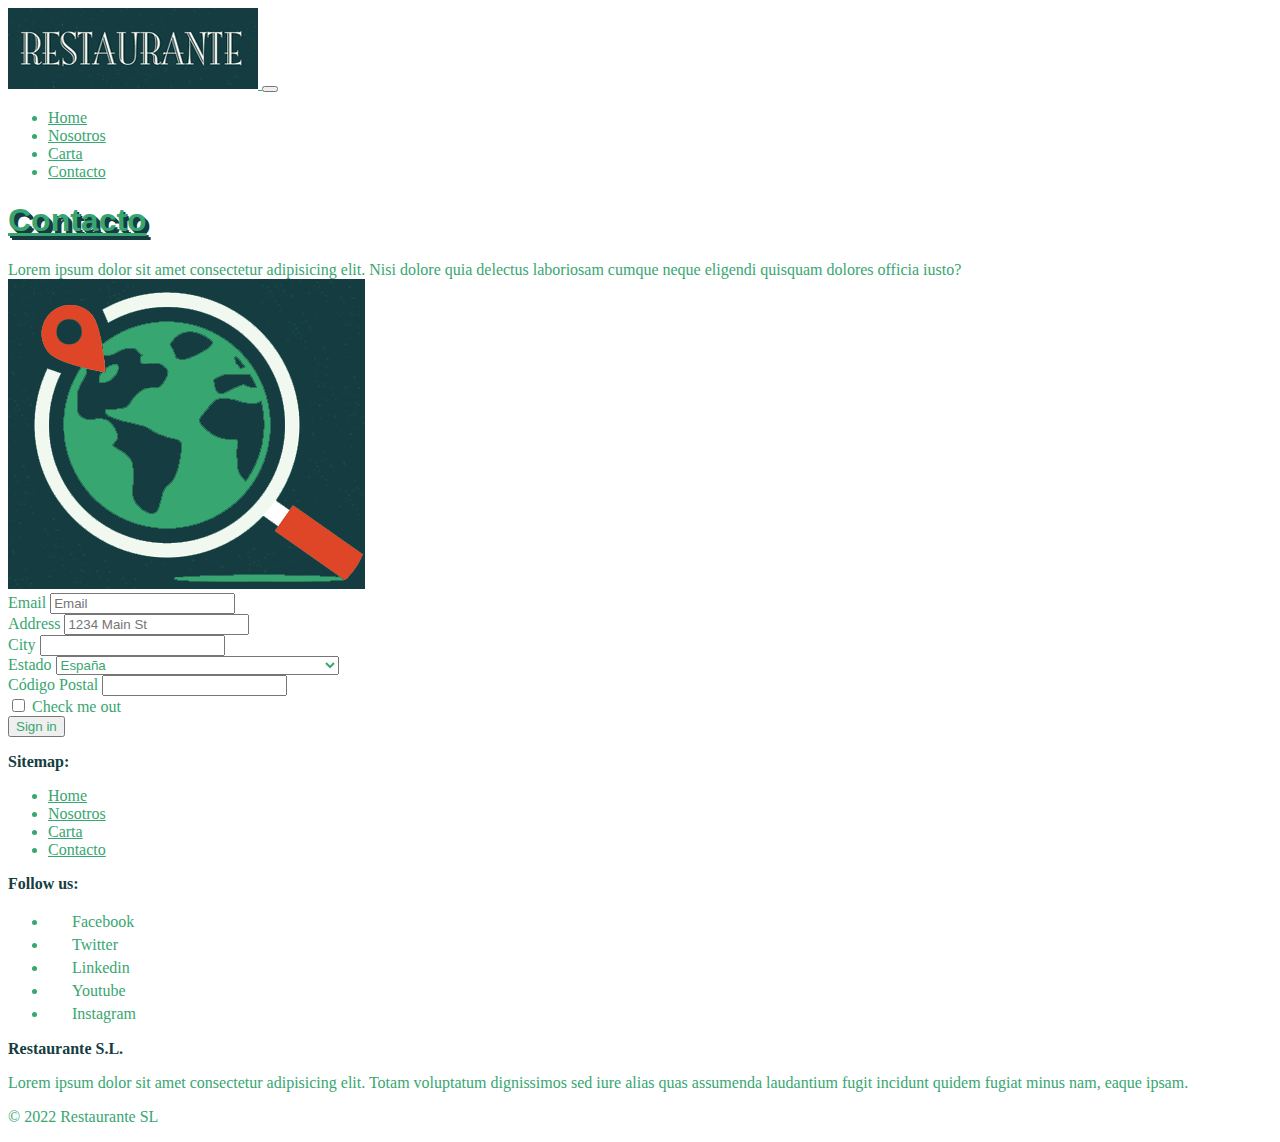
==== contact.html @ dc4b1c84 "main body added" ====
<!DOCTYPE html>
<html lang="es">
<head>
    <meta charset="UTF-8">
    <meta http-equiv="X-UA-Compatible" content="IE=edge">
    <meta name="viewport" content="width=device-width, initial-scale=1.0">
    <!-- Bootstrap CSS -->
    <link href="css/bootstrap.min.css" rel="stylesheet">
    <!-- Bootstrap icons-->
    <link rel="stylesheet" href="bootstrap-icons-1.7.2/bootstrap-icons.css">

    <link href="css/style.css" rel="stylesheet">
    <title>Contacto</title>
</head>
<body>
<div class="container">
    <!-- header : title and menu-->
    <header class="py-2 mb-4 border-bottom">
        <nav class="d-flex justify-content-between navbar navbar-expand-sm navbar-light">
            <a class="navbar-brand" href="index.html">
                <img src="img/restaurant.png" class="rounded-pill" alt="Restaurante">
            </a>
            <button class="navbar-toggler" type="button" data-bs-toggle="collapse" data-bs-target="#navbarSupportedContent" aria-controls="navbarSupportedContent" aria-expanded="false" aria-label="Toggle navigation">
                <span class="navbar-toggler-icon"></span>
            </button>
            <div class="collapse navbar-collapse" id="navbarSupportedContent">
                <ul class="navbar-nav me-auto  mb-2 mb-sm-0">
                    <li class="nav-item">
                        <a class="nav-link" href="index.html">Home</a>
                    </li>
                    <li class="nav-item">
                        <a class="nav-link" href="us.html">Nosotros</a>
                    </li>
                    <li class="nav-item">
                        <a class="nav-link" href="menu.html">Carta</a>
                    </li>
                    <li class="nav-item">
                        <a class="nav-link active" aria-current="page" href="contact.html">Contacto</a>
                    </li>
                </ul>
            </div>
        </nav>
    </header>

    <!-- main : content-->
    <main class="">
        <div class="row">
            <div class="col-12">
                <h1>Contacto</h1>
            </div>
        </div>
        <div class="row">
            <div class="col-12">
                Lorem ipsum dolor sit amet consectetur adipisicing elit. Nisi dolore quia delectus laboriosam cumque neque eligendi quisquam dolores officia iusto?
            </div>
        </div>
        <div class="row">
            <div class="col-12">
                <img src="img/location.png" class="mx-auto d-block" alt="Mapa">
            </div>
        </div>
        <form>

            <div class="form-row">
                <div class="form-group col-md-6">
                  <label for="inputEmail">Email</label>
                  <input type="email" class="form-control" id="inputEmail4" placeholder="Email">
                </div>
              </div>
              <div class="form-group">
                <label for="inputAddress">Address</label>
                <input type="text" class="form-control" id="inputAddress" placeholder="1234 Main St">
              </div>
              <div class="form-row">
                <div class="form-group col-md-6">
                  <label for="inputCity">City</label>
                  <input type="text" class="form-control" id="inputCity">
                </div>
                <div class="form-group col-md-4">
                  <label for="inputState">Estado</label>
                  <select id="inputState" class="form-select">
                    <option>Albania</option>
                    <option>Alemania</option>
                    <option>Andorra</option>
                    <option>Austria</option>
                    <option>Azerbaiyán</option>
                    <option>Bélgica</option>
                    <option>Bielorrusia</option>
                    <option>Bosnia y Herzegovina / Bosnia-Herzegovina</option>
                    <option>Bulgaria</option>
                    <option>Chipre</option>
                    <option>Croacia</option>
                    <option>Dinamarca</option>
                    <option selected>España</option>
                    <option>Estonia</option>
                    <option>Finlandia</option>
                    <option>Francia</option>
                    <option>Grecia</option>
                    <option>Hungría</option>
                    <option>Irlanda</option>
                    <option>Islandia</option>
                    <option>Italia</option>
                    <option>Letonia</option>
                    <option>Liechtenstein</option>
                    <option>Lituania</option>
                    <option>Luxemburgo</option>
                    <option>Macedonia del Norte</option>
                    <option>Malta</option>
                    <option>Moldavia</option>
                    <option>Mónaco</option>
                    <option>Montenegro</option>
                    <option>Noruega</option>
                    <option>Países Bajos</option>
                    <option>Polonia</option>
                    <option>Portugal</option>
                    <option>Reino Unido</option>
                    <option>Rumania / Rumanía</option>
                    <option>Rusia</option>
                    <option>Serbia</option>
                    <option>Suecia</option>
                    <option>Suiza</option>
                    <option>Ucrania</option>
                    <option>Ciudad del Vaticano</option>
                  </select>
                </div>
                <div class="form-group col-md-2">
                  <label for="inputZip">Código Postal</label>
                  <input type="text" class="form-control" id="inputZip">
                </div>
              </div>
              <div class="form-group">
                <div class="form-check">
                  <input class="form-check-input" type="checkbox" id="gridCheck">
                  <label class="form-check-label" for="gridCheck">
                    Check me out
                  </label>
                </div>
              </div>
              <button type="submit" class="btn btn-primary">Sign in</button>

        </form>
    </main>

    <!-- footer : social media and copyright-->
    <footer class="border-top mt-4 small">
        <div class="row flex-md-row-reverse">

            <div class="col-md-4 align-items-stretch my-5">
                <section class="text-muted">
                    <p class="text-muted"><strong class="text-primary">Sitemap:</strong></p>
                    <ul class="navbar-nav me-auto mb-2 mb-sm-0">
                        <li class="nav-item">
                            <a class="nav-link green" href="index.html">Home</a>
                        </li>
                        <li class="nav-item">
                            <a class="nav-link green" href="us.html">Nosotros</a>
                        </li>
                        <li class="nav-item">
                            <a class="nav-link green" href="menu.html">Carta</a>
                        </li>
                        <li class="nav-item">
                            <a class="nav-link green" href="contact.html">Contacto</a>
                        </li>
                    </ul>
                </section>
            </div>
            
            <div class="col-md-4 align-items-stretch my-5">
                <section class="text-muted small">
                    <p class="text-muted"><strong class="text-primary">Follow us:</strong></p>
                    <ul class="navbar-nav me-auto mb-0 mb-sm-0">
                        <li class="green">
                            <a href="#" class="fa bi-facebook green"></a>Facebook
                        </li>
                        <li class="green">
                            <a href="#" class="fa bi-twitter green"></a>Twitter
                        </li>
                        <li class="green">
                            <a href="#" class="fa bi-linkedin green"></a>Linkedin
                        </li>
                        <li class="green">
                            <a href="#" class="fa bi-youtube green"></a>Youtube
                        </li>
                        <li class="green">
                            <a href="#" class="fa bi-instagram green"></a>Instagram
                        </li>
                    </ul>
                </section>
            </div>

            <div class="col-md-4 align-items-stretch my-5">
                <p class="text-muted"><strong class="text-primary">Restaurante S.L.</strong></p>
                <p class="text-wrap m-4">Lorem ipsum dolor sit amet consectetur adipisicing elit. Totam voluptatum dignissimos sed iure alias quas assumenda laudantium fugit incidunt quidem fugiat minus nam, eaque ipsam.</p>
                <p class="text-muted green">© 2022 Restaurante SL</p>
            </div>
        </div>
    </footer>
</div>
<!-- Bootstrap Bundle with Popper -->
<script src="js/bootstrap.bundle.min.js"></script>
</body>
</html>
---- css/style.css ----
*{
    color:#38a671 !important;
    text-align: justify;
    text-justify: inter-word;
}
a{
    color:#38a671; 
}
a:hover{
    color: #153d41 !important;
    /*text-shadow: 1px 1px 1px #000000;*/
    font-weight: bold;
}
.active{
    text-decoration: underline;
}
h1{
    text-decoration: underline;
}
h1, h2{
    font-family:Impact, Haettenschweiler, 'Arial Narrow Bold', sans-serif;
    text-shadow: 2px 2px 0px #153d41,
                 4px 4px 0px #153d41;

}
.white{
    color: #ffffff !important;
}
.black{
    color: #000000 !important;
}
.text-danger, .orange{
    color: #df4627 !important;
}
.text-primary, .blue{
    color: #153d41 !important;
}
.text-success, .green{
    color: #38a671 !important;
}

.fa {
    padding: 4px;
    font-size: 20px;
    width: 20px;
    text-decoration: none;
    margin: 4px 8px;
}


.bg-burger{
    background-image: url("img/burger.png");
}
.bg-carrot{
    background-image: url("img/carrot.png");
}
.bg-cheff{
    background-image: url("img/chef.png");
}
.bg-cutlery{
    background-image: url("img/cutlery.png");
}
.bg-fruit{
    background-image: url("img/fruit.png");
}
.bg-ice-cream{
    background-image: url("ice-cream.png");
}
.bg-meat{
    background-image: url("img/meat.png");
}
.bg-pans{
    background-image: url("img/pans.png");
}
.bg-restaurant{
    background-image: url("img/restaurant.png");
}
.bg-salad{
    background-image: url("img/salad.png");
}
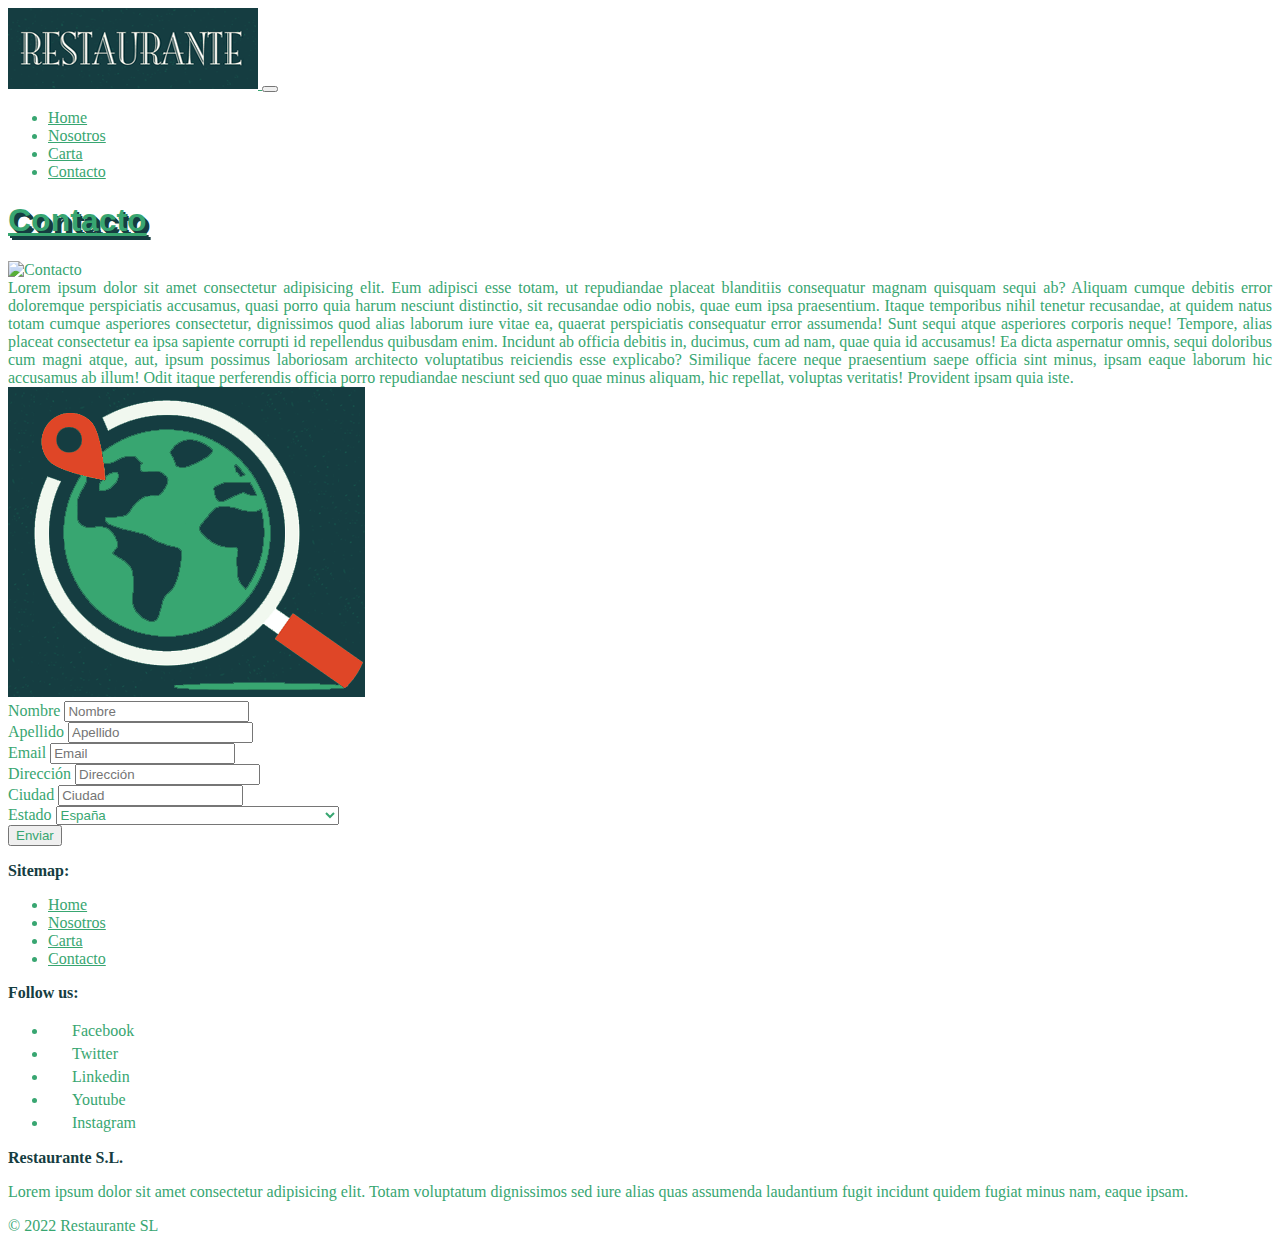
==== commit 47dab1f9: "modified main of contacto" ====
--- a/contact.html
+++ b/contact.html
@@ -1,5 +1,6 @@
 <!DOCTYPE html>
 <html lang="es">
+
 <head>
     <meta charset="UTF-8">
     <meta http-equiv="X-UA-Compatible" content="IE=edge">
@@ -12,191 +13,211 @@
     <link href="css/style.css" rel="stylesheet">
     <title>Contacto</title>
 </head>
+
 <body>
-<div class="container">
-    <!-- header : title and menu-->
-    <header class="py-2 mb-4 border-bottom">
-        <nav class="d-flex justify-content-between navbar navbar-expand-sm navbar-light">
-            <a class="navbar-brand" href="index.html">
-                <img src="img/restaurant.png" class="rounded-pill" alt="Restaurante">
-            </a>
-            <button class="navbar-toggler" type="button" data-bs-toggle="collapse" data-bs-target="#navbarSupportedContent" aria-controls="navbarSupportedContent" aria-expanded="false" aria-label="Toggle navigation">
-                <span class="navbar-toggler-icon"></span>
-            </button>
-            <div class="collapse navbar-collapse" id="navbarSupportedContent">
-                <ul class="navbar-nav me-auto  mb-2 mb-sm-0">
-                    <li class="nav-item">
-                        <a class="nav-link" href="index.html">Home</a>
-                    </li>
-                    <li class="nav-item">
-                        <a class="nav-link" href="us.html">Nosotros</a>
-                    </li>
-                    <li class="nav-item">
-                        <a class="nav-link" href="menu.html">Carta</a>
-                    </li>
-                    <li class="nav-item">
-                        <a class="nav-link active" aria-current="page" href="contact.html">Contacto</a>
-                    </li>
-                </ul>
-            </div>
-        </nav>
-    </header>
-
-    <!-- main : content-->
-    <main class="">
-        <div class="row">
-            <div class="col-12">
-                <h1>Contacto</h1>
-            </div>
-        </div>
-        <div class="row">
-            <div class="col-12">
-                Lorem ipsum dolor sit amet consectetur adipisicing elit. Nisi dolore quia delectus laboriosam cumque neque eligendi quisquam dolores officia iusto?
-            </div>
-        </div>
-        <div class="row">
-            <div class="col-12">
-                <img src="img/location.png" class="mx-auto d-block" alt="Mapa">
-            </div>
-        </div>
-        <form>
-
-            <div class="form-row">
-                <div class="form-group col-md-6">
-                  <label for="inputEmail">Email</label>
-                  <input type="email" class="form-control" id="inputEmail4" placeholder="Email">
-                </div>
-              </div>
-              <div class="form-group">
-                <label for="inputAddress">Address</label>
-                <input type="text" class="form-control" id="inputAddress" placeholder="1234 Main St">
-              </div>
-              <div class="form-row">
-                <div class="form-group col-md-6">
-                  <label for="inputCity">City</label>
-                  <input type="text" class="form-control" id="inputCity">
-                </div>
-                <div class="form-group col-md-4">
-                  <label for="inputState">Estado</label>
-                  <select id="inputState" class="form-select">
-                    <option>Albania</option>
-                    <option>Alemania</option>
-                    <option>Andorra</option>
-                    <option>Austria</option>
-                    <option>Azerbaiyán</option>
-                    <option>Bélgica</option>
-                    <option>Bielorrusia</option>
-                    <option>Bosnia y Herzegovina / Bosnia-Herzegovina</option>
-                    <option>Bulgaria</option>
-                    <option>Chipre</option>
-                    <option>Croacia</option>
-                    <option>Dinamarca</option>
-                    <option selected>España</option>
-                    <option>Estonia</option>
-                    <option>Finlandia</option>
-                    <option>Francia</option>
-                    <option>Grecia</option>
-                    <option>Hungría</option>
-                    <option>Irlanda</option>
-                    <option>Islandia</option>
-                    <option>Italia</option>
-                    <option>Letonia</option>
-                    <option>Liechtenstein</option>
-                    <option>Lituania</option>
-                    <option>Luxemburgo</option>
-                    <option>Macedonia del Norte</option>
-                    <option>Malta</option>
-                    <option>Moldavia</option>
-                    <option>Mónaco</option>
-                    <option>Montenegro</option>
-                    <option>Noruega</option>
-                    <option>Países Bajos</option>
-                    <option>Polonia</option>
-                    <option>Portugal</option>
-                    <option>Reino Unido</option>
-                    <option>Rumania / Rumanía</option>
-                    <option>Rusia</option>
-                    <option>Serbia</option>
-                    <option>Suecia</option>
-                    <option>Suiza</option>
-                    <option>Ucrania</option>
-                    <option>Ciudad del Vaticano</option>
-                  </select>
-                </div>
-                <div class="form-group col-md-2">
-                  <label for="inputZip">Código Postal</label>
-                  <input type="text" class="form-control" id="inputZip">
-                </div>
-              </div>
-              <div class="form-group">
-                <div class="form-check">
-                  <input class="form-check-input" type="checkbox" id="gridCheck">
-                  <label class="form-check-label" for="gridCheck">
-                    Check me out
-                  </label>
-                </div>
-              </div>
-              <button type="submit" class="btn btn-primary">Sign in</button>
-
-        </form>
-    </main>
-
-    <!-- footer : social media and copyright-->
-    <footer class="border-top mt-4 small">
-        <div class="row flex-md-row-reverse">
-
-            <div class="col-md-4 align-items-stretch my-5">
-                <section class="text-muted">
-                    <p class="text-muted"><strong class="text-primary">Sitemap:</strong></p>
-                    <ul class="navbar-nav me-auto mb-2 mb-sm-0">
-                        <li class="nav-item">
-                            <a class="nav-link green" href="index.html">Home</a>
-                        </li>
-                        <li class="nav-item">
-                            <a class="nav-link green" href="us.html">Nosotros</a>
-                        </li>
-                        <li class="nav-item">
-                            <a class="nav-link green" href="menu.html">Carta</a>
-                        </li>
-                        <li class="nav-item">
-                            <a class="nav-link green" href="contact.html">Contacto</a>
+    <div class="container">
+        <!-- header : title and menu-->
+        <header class="py-2 mb-4 border-bottom">
+            <nav class="d-flex justify-content-between navbar navbar-expand-sm navbar-light">
+                <a class="navbar-brand" href="index.html">
+                    <img src="img/restaurant.png" class="rounded-pill" alt="Restaurante">
+                </a>
+                <button class="navbar-toggler" type="button" data-bs-toggle="collapse"
+                    data-bs-target="#navbarSupportedContent" aria-controls="navbarSupportedContent"
+                    aria-expanded="false" aria-label="Toggle navigation">
+                    <span class="navbar-toggler-icon"></span>
+                </button>
+                <div class="collapse navbar-collapse" id="navbarSupportedContent">
+                    <ul class="navbar-nav me-auto  mb-2 mb-sm-0">
+                        <li class="nav-item">
+                            <a class="nav-link" href="index.html">Home</a>
+                        </li>
+                        <li class="nav-item">
+                            <a class="nav-link" href="us.html">Nosotros</a>
+                        </li>
+                        <li class="nav-item">
+                            <a class="nav-link" href="menu.html">Carta</a>
+                        </li>
+                        <li class="nav-item">
+                            <a class="nav-link active" aria-current="page" href="contact.html">Contacto</a>
                         </li>
                     </ul>
-                </section>
-            </div>
-            
-            <div class="col-md-4 align-items-stretch my-5">
-                <section class="text-muted small">
-                    <p class="text-muted"><strong class="text-primary">Follow us:</strong></p>
-                    <ul class="navbar-nav me-auto mb-0 mb-sm-0">
-                        <li class="green">
-                            <a href="#" class="fa bi-facebook green"></a>Facebook
-                        </li>
-                        <li class="green">
-                            <a href="#" class="fa bi-twitter green"></a>Twitter
-                        </li>
-                        <li class="green">
-                            <a href="#" class="fa bi-linkedin green"></a>Linkedin
-                        </li>
-                        <li class="green">
-                            <a href="#" class="fa bi-youtube green"></a>Youtube
-                        </li>
-                        <li class="green">
-                            <a href="#" class="fa bi-instagram green"></a>Instagram
-                        </li>
-                    </ul>
-                </section>
-            </div>
-
-            <div class="col-md-4 align-items-stretch my-5">
-                <p class="text-muted"><strong class="text-primary">Restaurante S.L.</strong></p>
-                <p class="text-wrap m-4">Lorem ipsum dolor sit amet consectetur adipisicing elit. Totam voluptatum dignissimos sed iure alias quas assumenda laudantium fugit incidunt quidem fugiat minus nam, eaque ipsam.</p>
-                <p class="text-muted green">© 2022 Restaurante SL</p>
-            </div>
-        </div>
-    </footer>
-</div>
-<!-- Bootstrap Bundle with Popper -->
-<script src="js/bootstrap.bundle.min.js"></script>
+                </div>
+            </nav>
+        </header>
+
+        <!-- main : content-->
+        <main class="">
+            <div class="row my-5">
+                <div class="col-12">
+                    <h1>Contacto</h1>
+                </div>
+            </div>
+            <div class="row">
+                <div class="col-12">
+                    <img src="img/headers/pexels-003.jpg" alt="Contacto" class="d-block w-100">
+                </div>
+            </div>
+            <div class="row my-5">
+                <div class="col-12">
+                    Lorem ipsum dolor sit amet consectetur adipisicing elit. Eum adipisci esse totam, ut repudiandae placeat
+                    blanditiis consequatur magnam quisquam sequi ab? Aliquam cumque debitis error doloremque perspiciatis
+                    accusamus, quasi porro quia harum nesciunt distinctio, sit recusandae odio nobis, quae eum ipsa praesentium.
+                    Itaque temporibus nihil tenetur recusandae, at quidem natus totam cumque asperiores consectetur, dignissimos
+                    quod alias laborum iure vitae ea, quaerat perspiciatis consequatur error assumenda! Sunt sequi atque
+                    asperiores corporis neque! Tempore, alias placeat consectetur ea ipsa sapiente corrupti id repellendus
+                    quibusdam enim. Incidunt ab officia debitis in, ducimus, cum ad nam, quae quia id accusamus! Ea dicta
+                    aspernatur omnis, sequi doloribus cum magni atque, aut, ipsum possimus laboriosam architecto voluptatibus
+                    reiciendis esse explicabo? Similique facere neque praesentium saepe officia sint minus, ipsam eaque laborum
+                    hic accusamus ab illum! Odit itaque perferendis officia porro repudiandae nesciunt sed quo quae minus
+                    aliquam, hic repellat, voluptas veritatis! Provident ipsam quia iste.
+                </div>
+            </div>
+            <div class="row">
+                <div class="col-12">
+                    <img src="img/location.png" class="mx-auto d-block" alt="Mapa">
+                </div>
+            </div>
+        
+            <form>
+                <div class="row align-items-center g-3 my-5">
+                    <div class="col-12 col-md-auto">
+                        <label class="form-label d-md-none" for="inputName">Nombre</label>
+                        <input type="text" class="form-control" id="inputName" placeholder="Nombre" required>
+                    </div>
+                    <div class="col-12 col-md-auto">
+                        <label class="form-label d-md-none" for="inputLastName">Apellido</label>
+                        <input type="text" class="form-control" id="inputLastName" placeholder="Apellido" required>
+                    </div>
+                    <div class="col-12 col-md-auto">
+                        <label class="form-label d-md-none" for="inputEmail">Email</label>
+                        <input type="email" class="form-control" id="inputEmail" placeholder="Email" required>
+                    </div>
+                </div>
+                <div class="row align-items-center g-3 my-5">
+                    <div class="col-md-auto col-12">
+                        <label class="form-label d-md-none" for="inputAddress">Dirección</label>
+                        <input type="text" class="form-control" id="inputAddress" placeholder="Dirección" required>
+                    </div>
+                    <div class="col-md-auto col-12">
+                        <label class="form-label d-md-none" for="inputCity">Ciudad</label>
+                        <input type="text" class="form-control" id="inputCity" placeholder="Ciudad" required>
+                    </div>
+                    <div class="col-md-auto col-12">
+                        <label class="form-label d-md-none" for="inputState">Estado</label>
+                        <select class="form-select" id="inputState">
+                            <option>Albania</option>
+                            <option>Alemania</option>
+                            <option>Andorra</option>
+                            <option>Austria</option>
+                            <option>Azerbaiyán</option>
+                            <option>Bélgica</option>
+                            <option>Bielorrusia</option>
+                            <option>Bosnia y Herzegovina / Bosnia-Herzegovina</option>
+                            <option>Bulgaria</option>
+                            <option>Chipre</option>
+                            <option>Croacia</option>
+                            <option>Dinamarca</option>
+                            <option selected>España</option>
+                            <option>Estonia</option>
+                            <option>Finlandia</option>
+                            <option>Francia</option>
+                            <option>Grecia</option>
+                            <option>Hungría</option>
+                            <option>Irlanda</option>
+                            <option>Islandia</option>
+                            <option>Italia</option>
+                            <option>Letonia</option>
+                            <option>Liechtenstein</option>
+                            <option>Lituania</option>
+                            <option>Luxemburgo</option>
+                            <option>Macedonia del Norte</option>
+                            <option>Malta</option>
+                            <option>Moldavia</option>
+                            <option>Mónaco</option>
+                            <option>Montenegro</option>
+                            <option>Noruega</option>
+                            <option>Países Bajos</option>
+                            <option>Polonia</option>
+                            <option>Portugal</option>
+                            <option>Reino Unido</option>
+                            <option>Rumania / Rumanía</option>
+                            <option>Rusia</option>
+                            <option>Serbia</option>
+                            <option>Suecia</option>
+                            <option>Suiza</option>
+                            <option>Ucrania</option>
+                            <option>Ciudad del Vaticano</option>
+                        </select>
+                    </div>
+                </div>
+                <div class="row align-items-center my-5">
+                    <div class="col-md-auto col-12">
+                        <button type="submit" class="btn btn-primary">Enviar</button>
+                    </div>
+                </div>
+            </form>
+        </main>
+
+        <!-- footer : social media and copyright-->
+        <footer class="border-top mt-4 small">
+            <div class="row flex-md-row-reverse">
+
+                <div class="col-md-4 align-items-stretch my-5">
+                    <section class="text-muted">
+                        <p class="text-muted"><strong class="text-primary">Sitemap:</strong></p>
+                        <ul class="navbar-nav me-auto mb-2 mb-sm-0">
+                            <li class="nav-item">
+                                <a class="nav-link green" href="index.html">Home</a>
+                            </li>
+                            <li class="nav-item">
+                                <a class="nav-link green" href="us.html">Nosotros</a>
+                            </li>
+                            <li class="nav-item">
+                                <a class="nav-link green" href="menu.html">Carta</a>
+                            </li>
+                            <li class="nav-item">
+                                <a class="nav-link green" href="contact.html">Contacto</a>
+                            </li>
+                        </ul>
+                    </section>
+                </div>
+
+                <div class="col-md-4 align-items-stretch my-5">
+                    <section class="text-muted small">
+                        <p class="text-muted"><strong class="text-primary">Follow us:</strong></p>
+                        <ul class="navbar-nav me-auto mb-0 mb-sm-0">
+                            <li class="green">
+                                <a href="#" class="fa bi-facebook green"></a>Facebook
+                            </li>
+                            <li class="green">
+                                <a href="#" class="fa bi-twitter green"></a>Twitter
+                            </li>
+                            <li class="green">
+                                <a href="#" class="fa bi-linkedin green"></a>Linkedin
+                            </li>
+                            <li class="green">
+                                <a href="#" class="fa bi-youtube green"></a>Youtube
+                            </li>
+                            <li class="green">
+                                <a href="#" class="fa bi-instagram green"></a>Instagram
+                            </li>
+                        </ul>
+                    </section>
+                </div>
+
+                <div class="col-md-4 align-items-stretch my-5">
+                    <p class="text-muted"><strong class="text-primary">Restaurante S.L.</strong></p>
+                    <p class="text-wrap m-4">Lorem ipsum dolor sit amet consectetur adipisicing elit. Totam voluptatum
+                        dignissimos sed iure alias quas assumenda laudantium fugit incidunt quidem fugiat minus nam,
+                        eaque ipsam.</p>
+                    <p class="text-muted green">© 2022 Restaurante SL</p>
+                </div>
+            </div>
+        </footer>
+    </div>
+    <!-- Bootstrap Bundle with Popper -->
+    <script src="js/bootstrap.bundle.min.js"></script>
 </body>
+
 </html>